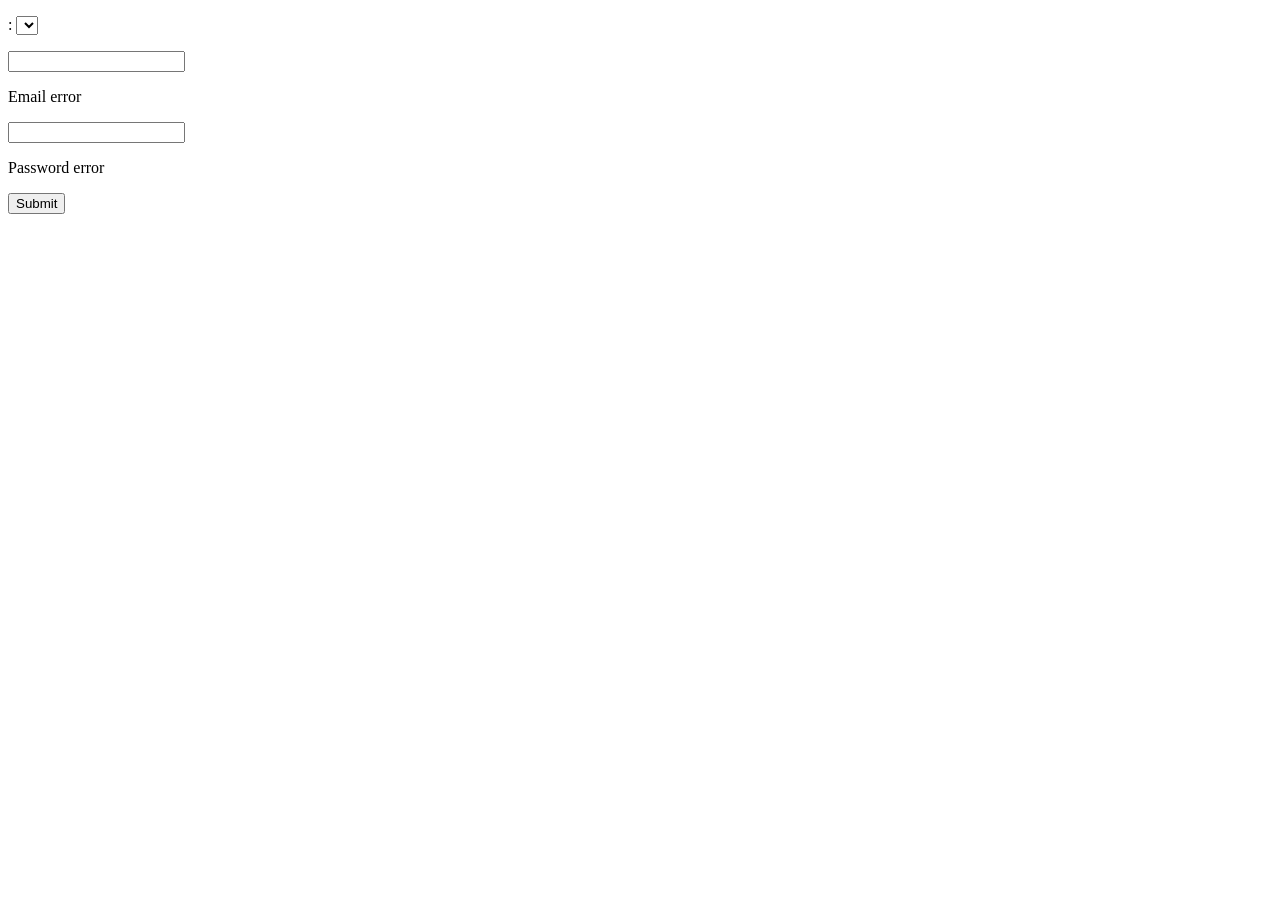
==== src/main/webapp/WEB-INF/views/index.html @ 5f5bc72f "many changes,want to save some unuseful things" ====
<!DOCTYPE html>
<html xmlns:th="http://www.thymeleaf.org">

    <head th:replace="head :: frag(title='Auth',
                            links = 'css/start_page.css',
                            scripts=${new String[]{'/js/jquery-3.2.1.js','js/common/form_reset.js','js/common/change_lang.js'}})">
    </head>

    <body>
    <div id = "allForms">

        <p><span th:text="#{lang.change}"></span>:
        <select id="locales">
            <option value=""></option>
            <option value="en" th:text="#{lang.en}"></option>
            <option value="ru" th:text="#{lang.ru}"></option>
            <option value="esp" th:text="#{lang.esp}"></option>
        </select></p>

        <div id = "authentication">

            <form th:action = "@{/}" th:object="${userForm}" method="post" id = "form">

                <p>
                    <input type="text" th:field="*{email}"
                       th:class="text" th:placeholder="#{label.email}"/>
                </p>
                <div th:if="${#fields.hasErrors('email')}">
                    <p th:each="err : ${#fields.errors('email')}"
                        th:text="${err}">Email error
                    </p>
                </div>


                <p>
                <input type="text" th:field="*{password}"
                       th:class="text" th:placeholder="#{label.password}"/></p>
                <div th:if="${#fields.hasErrors('password')}">
                    <p th:each="err : ${#fields.errors('password')}"
                       th:text="${err}">Password error
                    </p>
                </div>


                <p><input type="submit" th:value="#{label.sign_in}" th:class="button"/></p>

            </form>

            <p><div id="registration"
                 th:include="form_btn :: form_btn(actionPath='/registration',btnValue=#{label.sign_up})" >
            </div></p>

        </div>

    </div>

    </body>

</html>
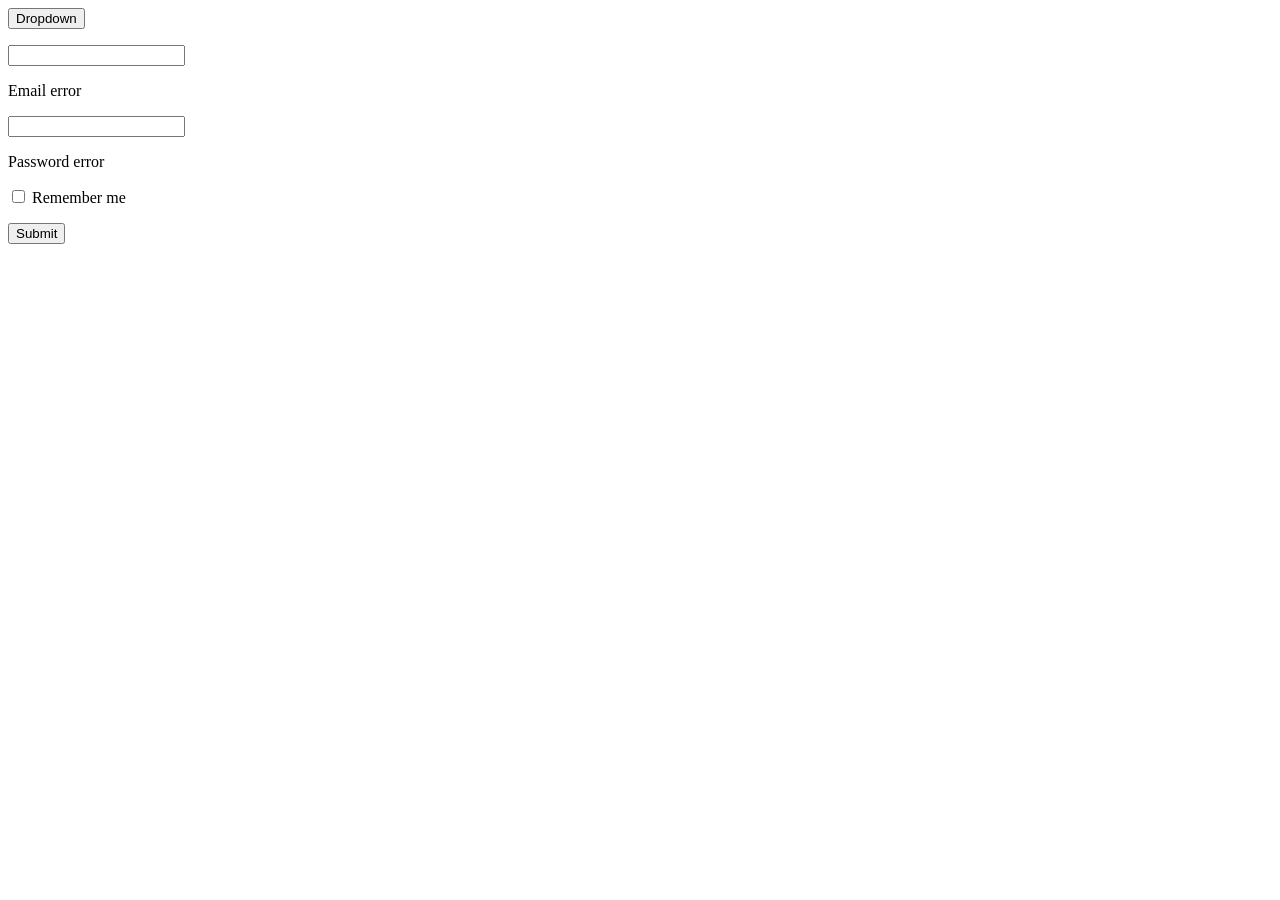
==== commit 505a4f2a: "added Crud,Service,Security,AOP,Logger,Content. Some troubles with remember-me." ====
--- a/src/main/webapp/WEB-INF/views/index.html
+++ b/src/main/webapp/WEB-INF/views/index.html
@@ -9,31 +9,31 @@
     <body>
     <div id = "allForms">
 
-        <p><span th:text="#{lang.change}"></span>:
-        <select id="locales">
-            <option value=""></option>
-            <option value="en" th:text="#{lang.en}"></option>
-            <option value="ru" th:text="#{lang.ru}"></option>
-            <option value="esp" th:text="#{lang.esp}"></option>
-        </select></p>
+        <div class="lang">
+            <button class="langbtn" th:text="#{lang.ru}">Dropdown</button>
+            <div class="lang-content">
+                <a th:href="'?lang=' + #{lang.ru}" th:text="#{lang.ru}"></a>
+                <a th:href="'?lang=' + #{lang.en}" th:text="#{lang.en}"></a>
+            </div>
+        </div>
 
         <div id = "authentication">
 
-            <form th:action = "@{/}" th:object="${userForm}" method="post" id = "form">
+            <form th:action = "${(#mvc.url('SC#loginPost')).build()}" th:object="${loginForm}" method="post" id = "form" th:accept-charset="utf-8">
 
                 <p>
-                    <input type="text" th:field="*{email}"
+                    <input type="text" th:field="*{username}"
                        th:class="text" th:placeholder="#{label.email}"/>
                 </p>
-                <div th:if="${#fields.hasErrors('email')}">
-                    <p th:each="err : ${#fields.errors('email')}"
+                <div th:if="${#fields.hasErrors('username')}">
+                    <p th:each="err : ${#fields.errors('username')}"
                         th:text="${err}">Email error
                     </p>
                 </div>
 
 
                 <p>
-                <input type="text" th:field="*{password}"
+                <input type="password" th:field="*{password}"
                        th:class="text" th:placeholder="#{label.password}"/></p>
                 <div th:if="${#fields.hasErrors('password')}">
                     <p th:each="err : ${#fields.errors('password')}"
@@ -41,19 +41,27 @@
                     </p>
                 </div>
 
+                <input id="remember_me" name="remember-me" type="checkbox"/>
+                <label for="remember_me" class="inline">Remember me</label>
 
                 <p><input type="submit" th:value="#{label.sign_in}" th:class="button"/></p>
 
             </form>
 
             <p><div id="registration"
-                 th:include="form_btn :: form_btn(actionPath='/registration',btnValue=#{label.sign_up})" >
+                 th:include="form_btn :: form_btn_meth(controller='SC#',method='registration',btnValue=#{label.sign_up})" >
             </div></p>
+
+            <p th:if="${logErr == true}" th:text="#{error.login}"></p>
+
+            <p th:if="${item_not_found_error != null}" th:text="${item_not_found_error}"></p>
 
         </div>
 
     </div>
 
+    <th:block th:replace="bottom :: bottom"></th:block>
+
     </body>
 
 </html>
